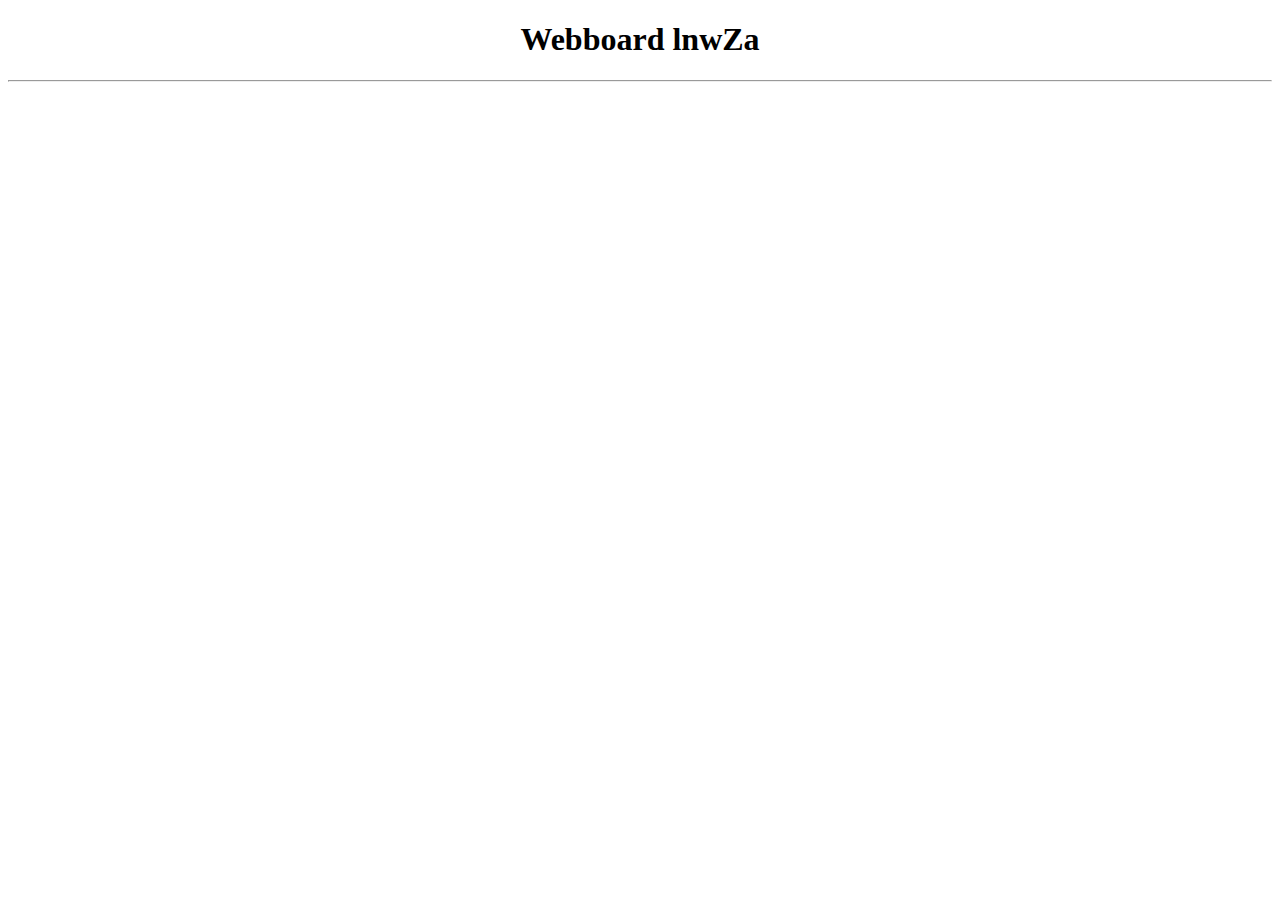
==== login.html @ fd4690ec "add index.html" ====
<!DOCTYPE html>
<html lang="en">
<head>
    <meta charset="UTF-8">
    <meta http-equiv="X-UA-Compatible" content="IE=edge">
    <meta name="viewport" content="width=device-width, initial-scale=1.0">
    <title>Webboard lnwZa</title>
</head>
<body>
    <h1><center>Webboard lnwZa</center></h1>
    <hr>
</body>
</html>
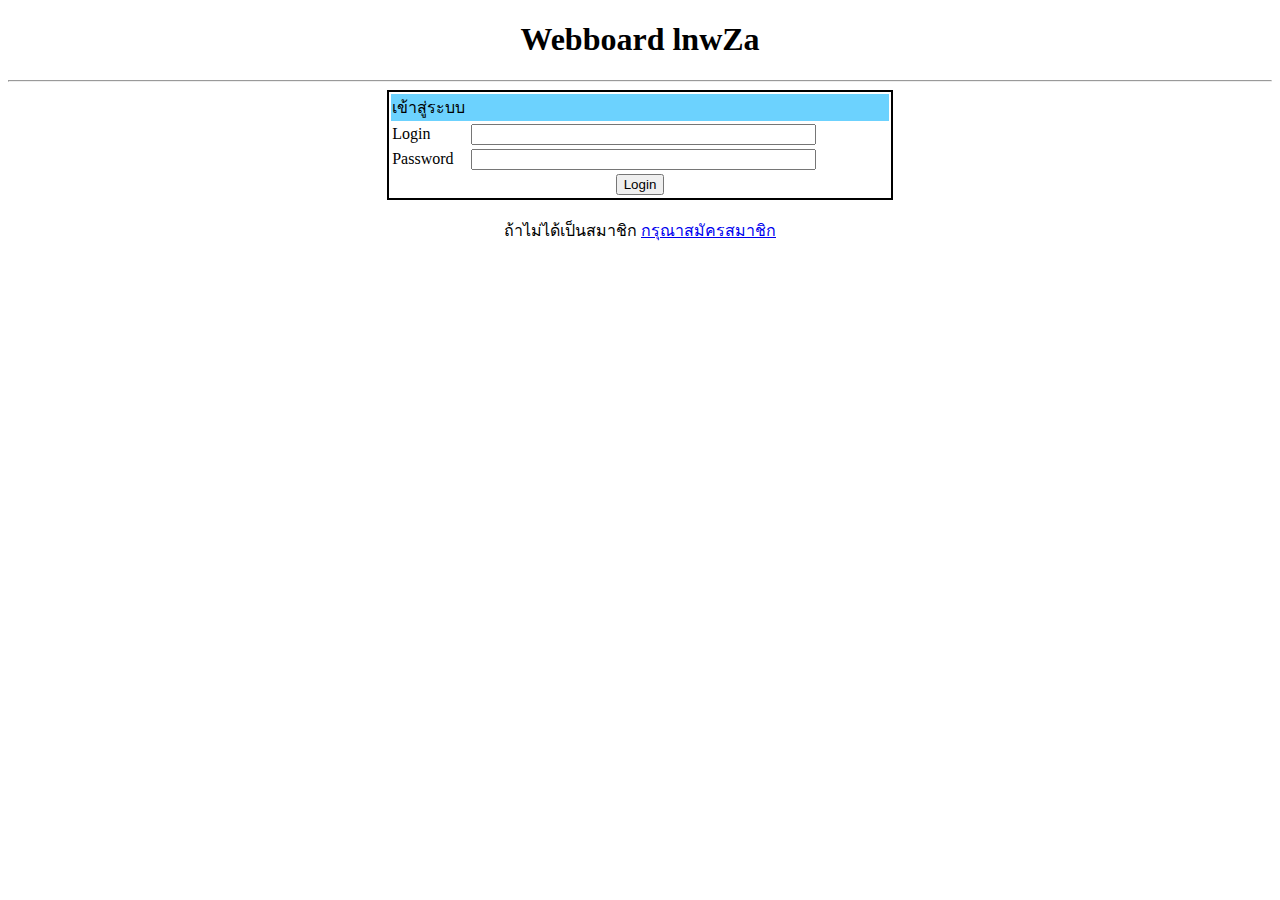
==== commit 7e9b2e2a: "add login.html" ====
--- a/login.html
+++ b/login.html
@@ -4,10 +4,20 @@
     <meta charset="UTF-8">
     <meta http-equiv="X-UA-Compatible" content="IE=edge">
     <meta name="viewport" content="width=device-width, initial-scale=1.0">
-    <title>Webboard lnwZa</title>
+    <title>login</title>
 </head>
 <body>
     <h1><center>Webboard lnwZa</center></h1>
     <hr>
+    <table style="border: 2px solid black;width:40%" align="center">
+    <tr><td colspan="2" style="background-color: #6CD2FE">เข้าสู่ระบบ</td></tr>
+    <tr><td>Login</td><td><input type="text" name="login" size="40"></td></tr>
+    <tr><td>Password</td><td><input type="text" name="Password" size="40"></td></tr>
+    <tr><td colspan="2" align="center"><input type="submit" value="Login"a></td></tr>
+    </table>
+    <br>
+    <div align="center">
+        ถ้าไม่ได้เป็นสมาชิก <a href="register.html">กรุณาสมัครสมาชิก</a>    
+    </div>
 </body>
 </html>